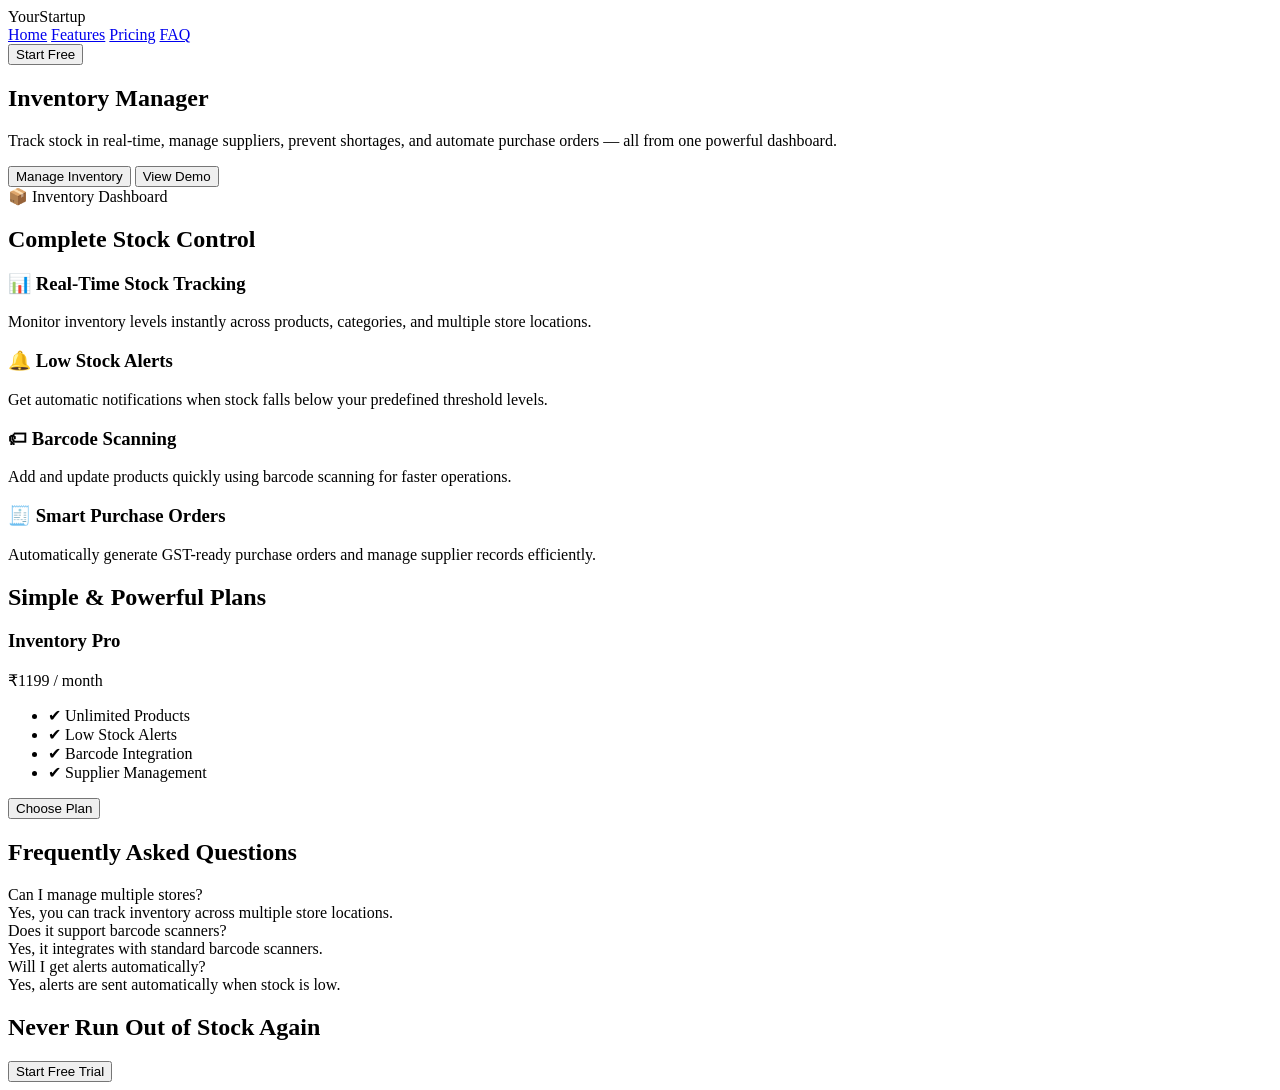
==== Features/inventory-manager.html @ 946e0949 "Feature added" ====
<!DOCTYPE html>
<html lang="en">
<head>
  <meta charset="UTF-8">
  <title>Inventory Manager</title>
  <link rel="stylesheet" href="../css/F_style.css">
  <script defer src="../javascript/F_script.js"></script>
</head>
<body>

  <!-- NAVBAR -->
  <header class="navbar">
    <div class="logo">YourStartup</div>
    <nav>
      <a href="../index.html">Home</a>
      <a href="#features">Features</a>
      <a href="#pricing">Pricing</a>
      <a href="#faq">FAQ</a>
    </nav>
    <button class="nav-btn">Start Free</button>
  </header>

  <!-- HERO -->
  <section class="hero">
    <div class="hero-left">
      <h1>Inventory Manager</h1>
      <p>
        Track stock in real-time, manage suppliers, prevent shortages,
        and automate purchase orders — all from one powerful dashboard.
      </p>
      <div class="hero-buttons">
        <button class="primary-btn">Manage Inventory</button>
        <button class="secondary-btn">View Demo</button>
      </div>
    </div>
    <div class="hero-right">
      <div class="mockup-card">📦 Inventory Dashboard</div>
    </div>
  </section>

  <!-- FEATURES -->
  <section id="features" class="features-section">
    <h2>Complete Stock Control</h2>

    <div class="feature-row">
      <div class="feature-text">
        <h3>📊 Real-Time Stock Tracking</h3>
        <p>
          Monitor inventory levels instantly across products,
          categories, and multiple store locations.
        </p>
      </div>
      <div class="feature-image"></div>
    </div>

    <div class="feature-row reverse">
      <div class="feature-text">
        <h3>🔔 Low Stock Alerts</h3>
        <p>
          Get automatic notifications when stock falls below
          your predefined threshold levels.
        </p>
      </div>
      <div class="feature-image"></div>
    </div>

    <div class="feature-row">
      <div class="feature-text">
        <h3>🏷 Barcode Scanning</h3>
        <p>
          Add and update products quickly using barcode scanning
          for faster operations.
        </p>
      </div>
      <div class="feature-image"></div>
    </div>

    <div class="feature-row reverse">
      <div class="feature-text">
        <h3>🧾 Smart Purchase Orders</h3>
        <p>
          Automatically generate GST-ready purchase orders
          and manage supplier records efficiently.
        </p>
      </div>
      <div class="feature-image"></div>
    </div>

  </section>

  <!-- PRICING -->
  <section id="pricing" class="pricing">
    <h2>Simple & Powerful Plans</h2>
    <div class="pricing-card">
      <h3>Inventory Pro</h3>
      <p class="price">₹1199 / month</p>
      <ul>
        <li>✔ Unlimited Products</li>
        <li>✔ Low Stock Alerts</li>
        <li>✔ Barcode Integration</li>
        <li>✔ Supplier Management</li>
      </ul>
      <button class="primary-btn">Choose Plan</button>
    </div>
  </section>

  <!-- FAQ -->
  <section id="faq" class="faq">
    <h2>Frequently Asked Questions</h2>

    <div class="faq-item">
      <div class="faq-question">Can I manage multiple stores?</div>
      <div class="faq-answer">
        Yes, you can track inventory across multiple store locations.
      </div>
    </div>

    <div class="faq-item">
      <div class="faq-question">Does it support barcode scanners?</div>
      <div class="faq-answer">
        Yes, it integrates with standard barcode scanners.
      </div>
    </div>

    <div class="faq-item">
      <div class="faq-question">Will I get alerts automatically?</div>
      <div class="faq-answer">
        Yes, alerts are sent automatically when stock is low.
      </div>
    </div>

  </section>

  <!-- FINAL CTA -->
  <section class="final-cta">
    <h2>Never Run Out of Stock Again</h2>
    <button class="primary-btn large">Start Free Trial</button>
  </section>

</body>
</html>
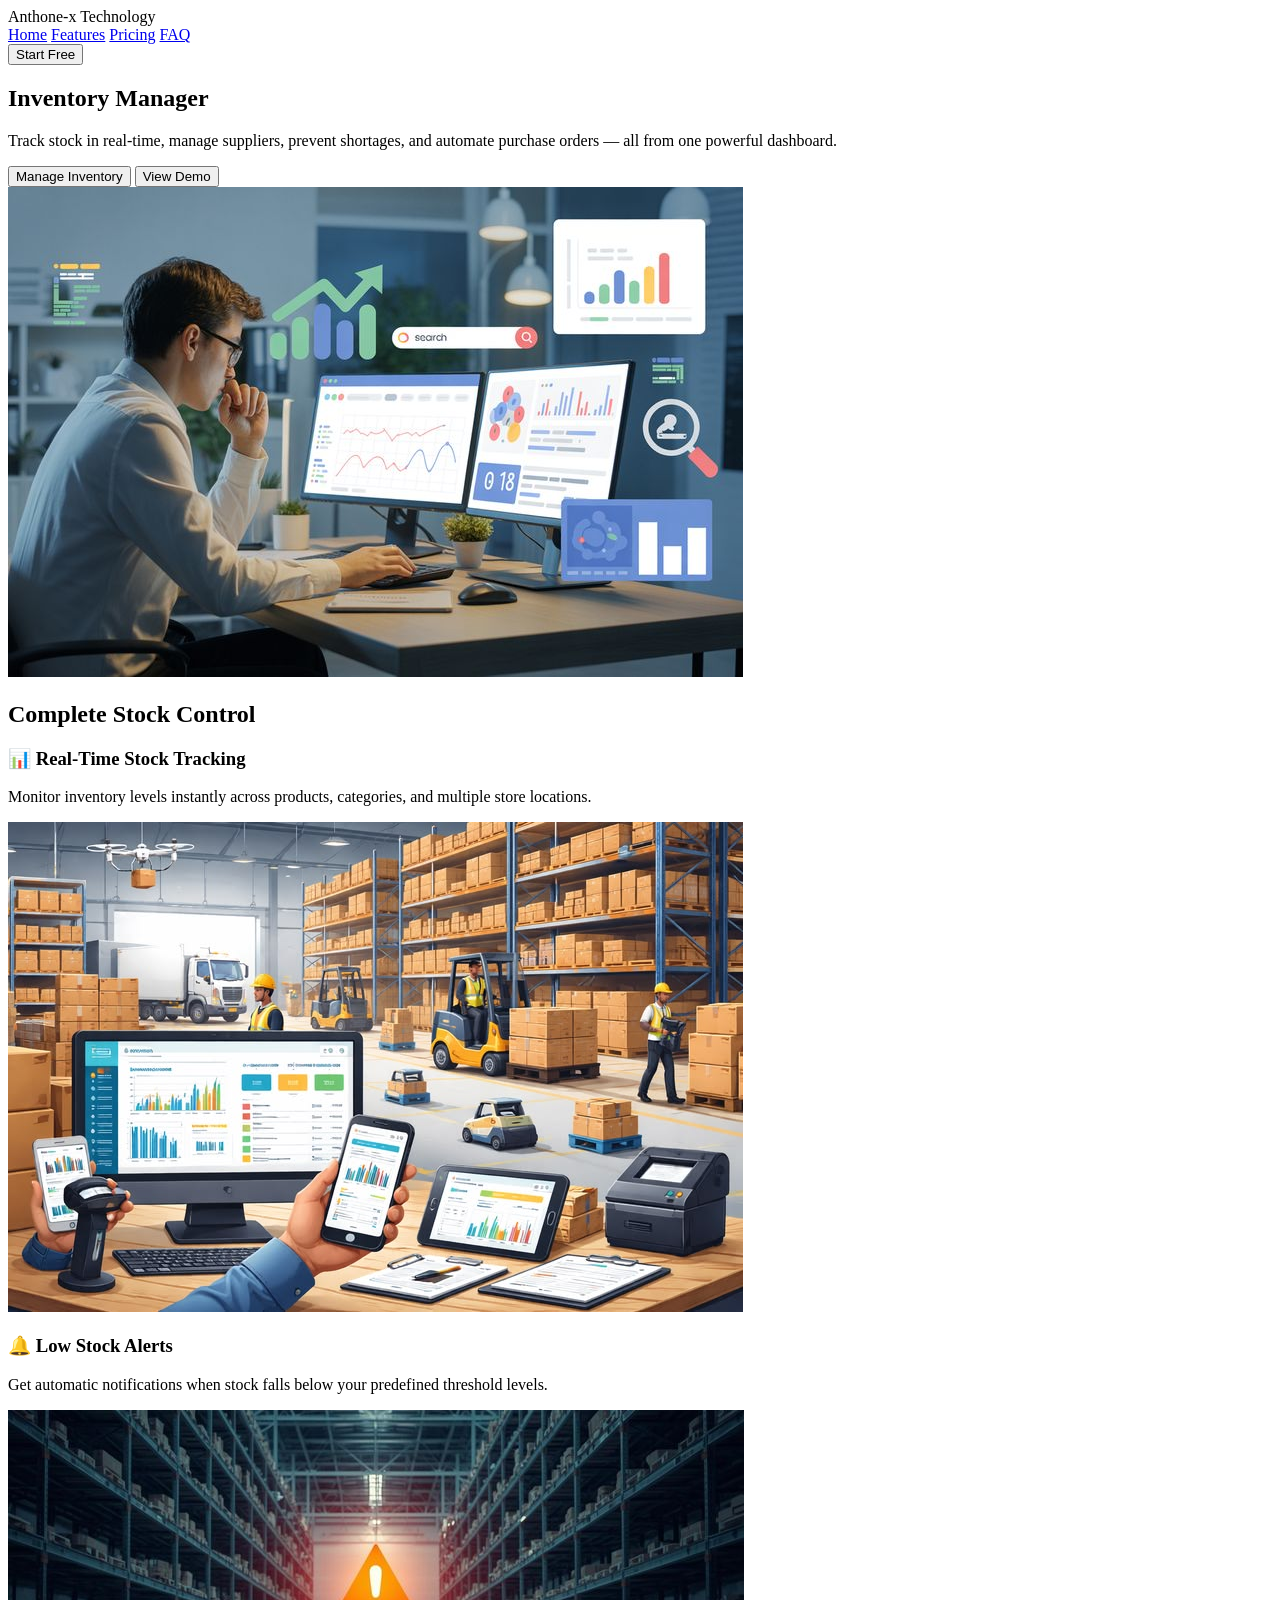
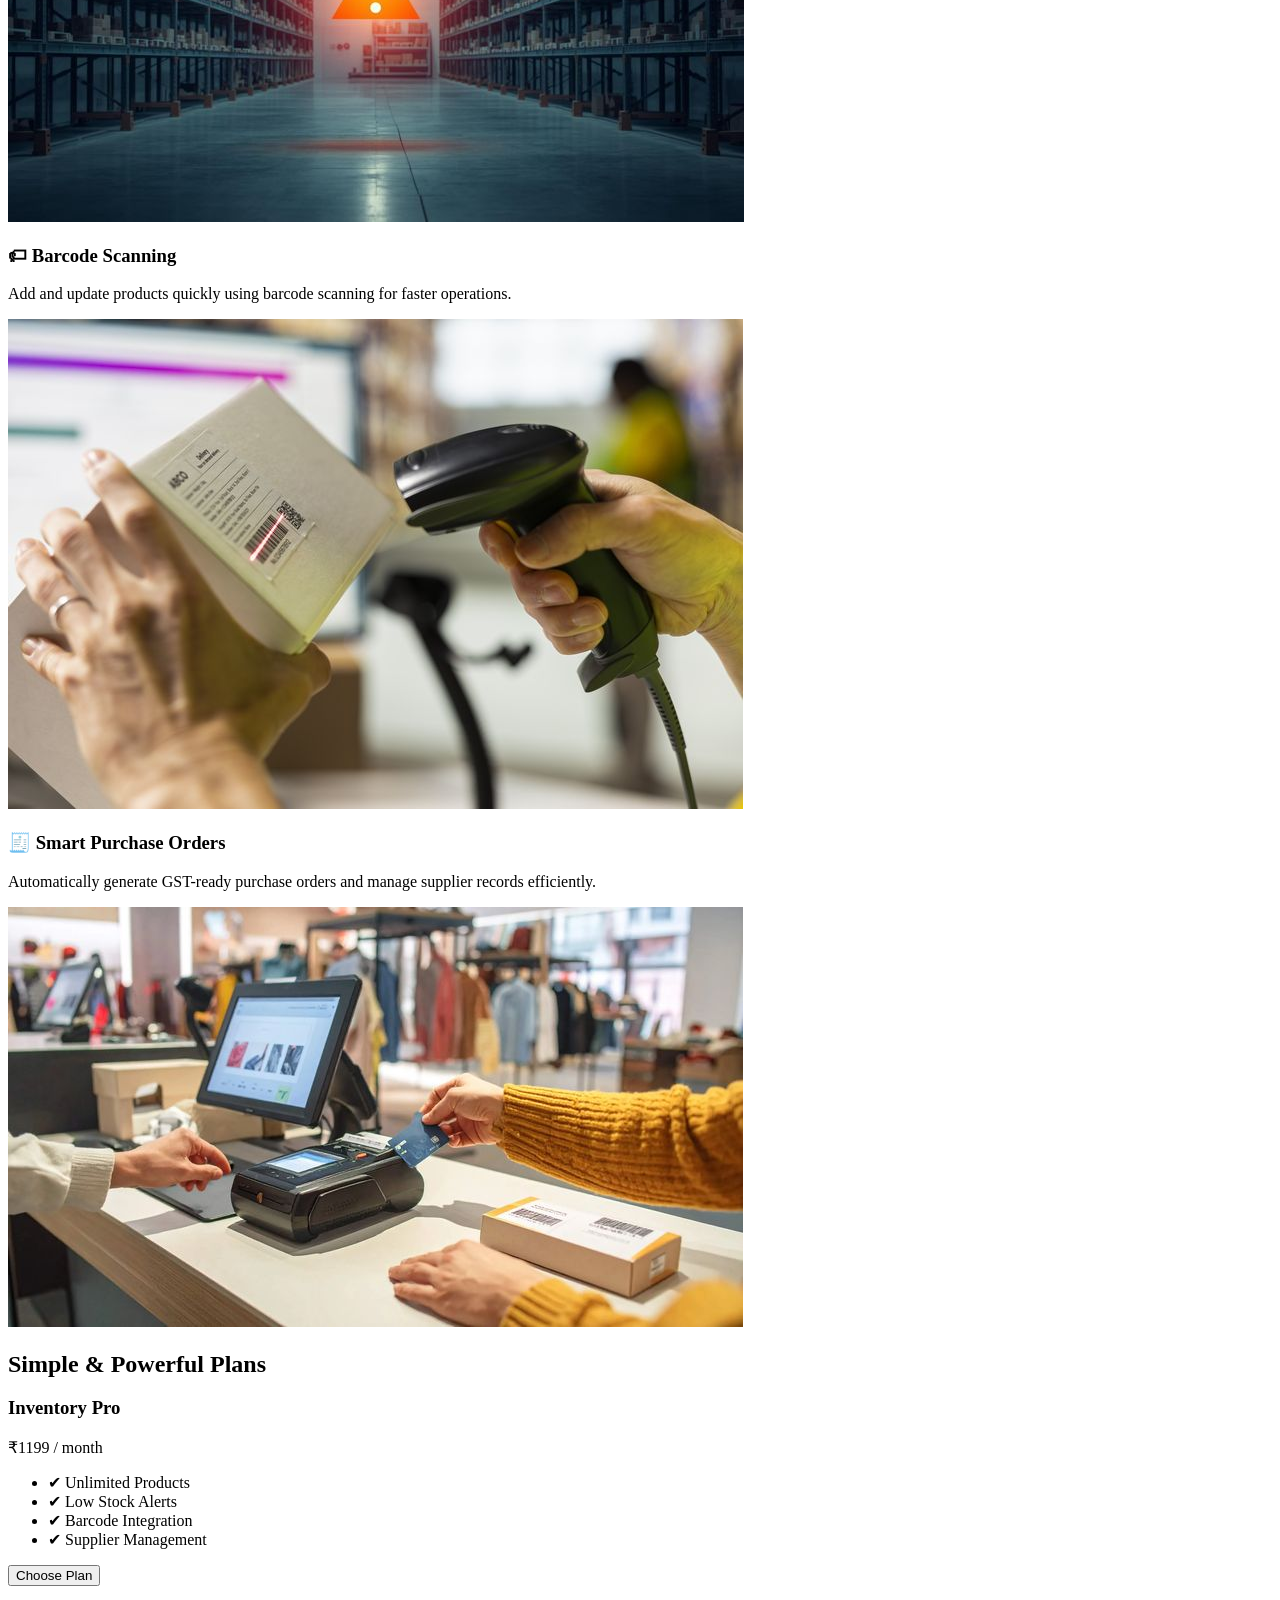
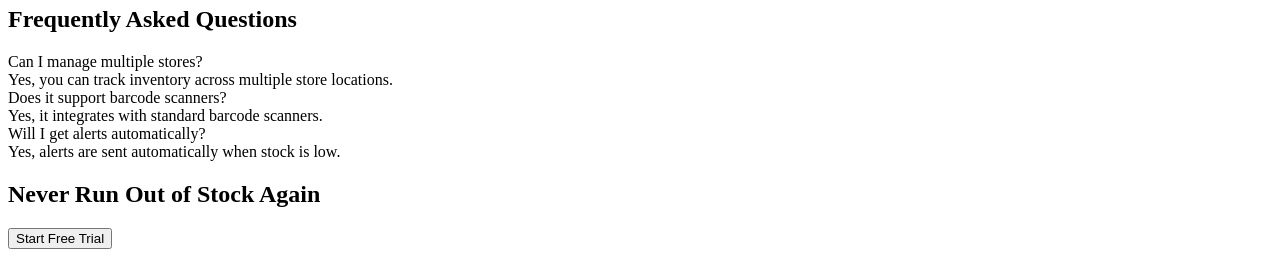
==== commit f62294d3: "Feature updated" ====
--- a/Features/inventory-manager.html
+++ b/Features/inventory-manager.html
@@ -10,7 +10,7 @@
 
   <!-- NAVBAR -->
   <header class="navbar">
-    <div class="logo">YourStartup</div>
+   <div class="logo">Anthone-x Technology</div>
     <nav>
       <a href="../index.html">Home</a>
       <a href="#features">Features</a>
@@ -33,14 +33,14 @@
         <button class="secondary-btn">View Demo</button>
       </div>
     </div>
-    <div class="hero-right">
-      <div class="mockup-card">📦 Inventory Dashboard</div>
+    <div class="feature-image">
+      <img src="../images/Inventory Manager.jpg" alt="Fast Billing">
     </div>
   </section>
 
   <!-- FEATURES -->
   <section id="features" class="features-section">
-    <h2>Complete Stock Control</h2>
+    <h1>Complete Stock Control</h1>
 
     <div class="feature-row">
       <div class="feature-text">
@@ -50,7 +50,9 @@
           categories, and multiple store locations.
         </p>
       </div>
-      <div class="feature-image"></div>
+      <div class="feature-image">
+      <img src="../images/Stock Tracking.jpg" alt="Fast Billing">
+    </div>
     </div>
 
     <div class="feature-row reverse">
@@ -61,7 +63,9 @@
           your predefined threshold levels.
         </p>
       </div>
-      <div class="feature-image"></div>
+      <div class="feature-image">
+      <img src="../images/Low Stock Alerts.jpg" alt="Fast Billing">
+    </div>
     </div>
 
     <div class="feature-row">
@@ -72,7 +76,9 @@
           for faster operations.
         </p>
       </div>
-      <div class="feature-image"></div>
+      <div class="feature-image">
+      <img src="../images/Barcode Scanning.jpg" alt="Fast Billing">
+    </div>
     </div>
 
     <div class="feature-row reverse">
@@ -83,7 +89,9 @@
           and manage supplier records efficiently.
         </p>
       </div>
-      <div class="feature-image"></div>
+      <div class="feature-image">
+      <img src="../images/Smart Purchase Orders.jpg" alt="Fast Billing">
+    </div>
     </div>
 
   </section>
